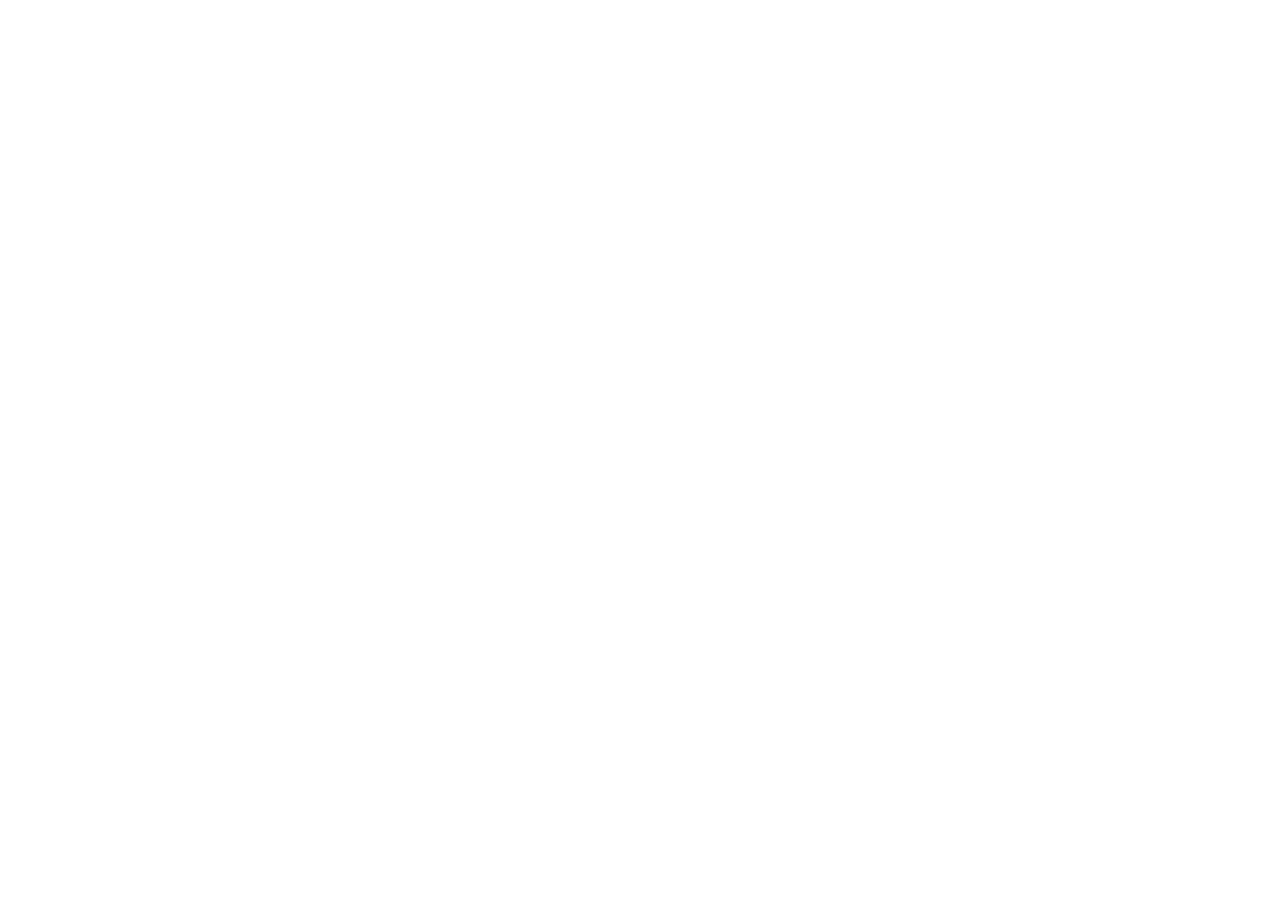
==== favorites.html @ 46b24e9f "Search Superhero page functional now." ====
<!DOCTYPE html>
<html lang="en">
    <head>
        <meta charset="UTF-8" />
        <meta http-equiv="X-UA-Compatible" content="IE=edge" />
        <meta name="viewport" content="width=device-width, initial-scale=1.0" />
        <title>Favorite Superheroes</title>
    </head>
    <body></body>
</html>
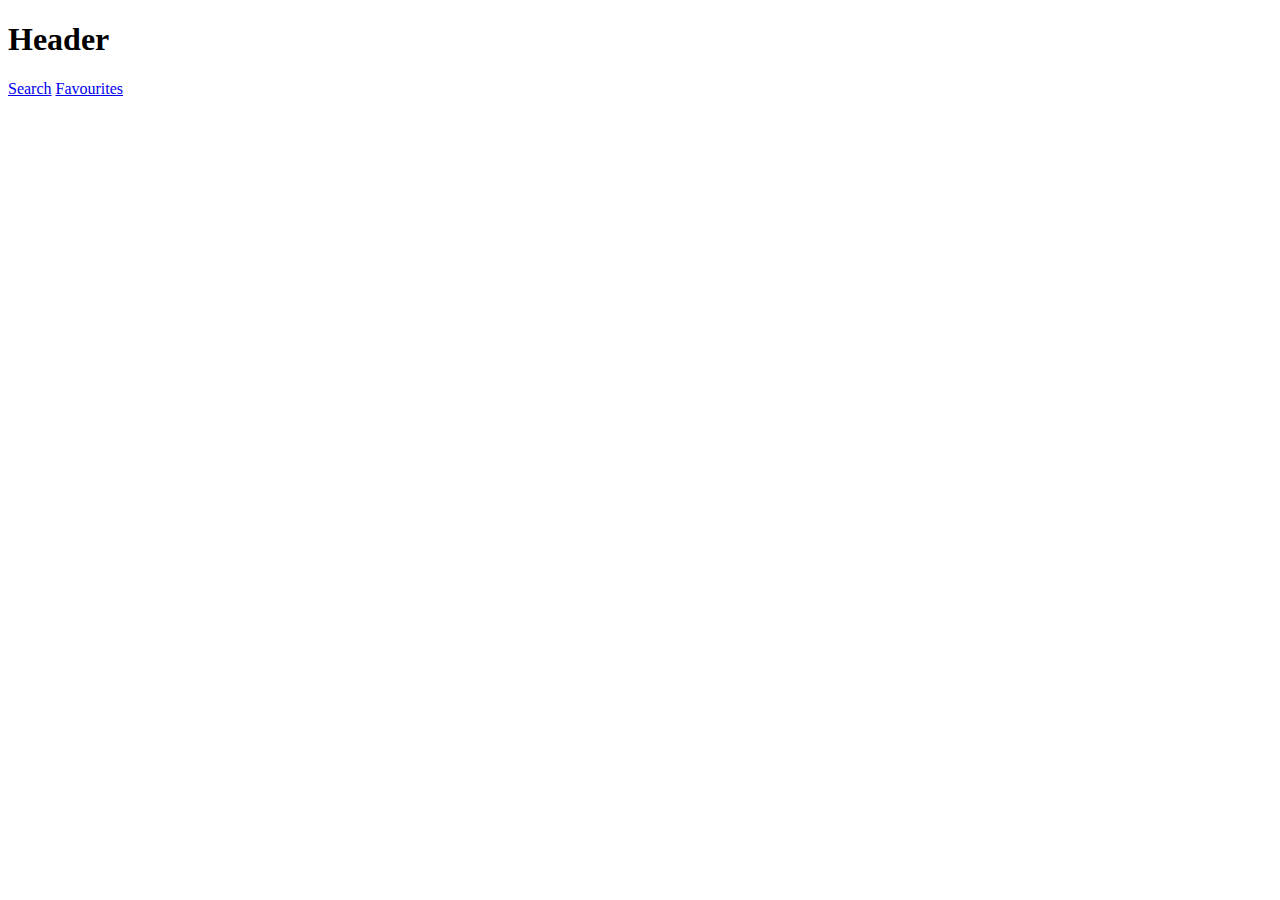
==== commit 449a7bfa: "File renames to separate search, superhero and favorite related scripts. Favorites page functional." ====
--- a/favorites.html
+++ b/favorites.html
@@ -5,6 +5,25 @@
         <meta http-equiv="X-UA-Compatible" content="IE=edge" />
         <meta name="viewport" content="width=device-width, initial-scale=1.0" />
         <title>Favorite Superheroes</title>
+        <script type="module" src="./scripts/driverFavorites.js" defer></script>
     </head>
-    <body></body>
+    <body>
+        <header>
+            <h1>Header</h1>
+            <a href="./index.html">Search</a>
+            <a href="./favorites.html">Favourites</a>
+        </header>
+        <section id="section--favorites-list">
+            <ul id="ul--favorites-list" class="favorites-listener"></ul>
+            <template id="template--favorites-list">
+                <li class="li--favorite-result" data-id="12345">
+                    <p class="li--name"></p>
+                    <p class="li--id"></p>
+                    <p class="li--description"></p>
+                    <img src="" class="li--img" />
+                    <button class="li--btn-favorites">Add To Favorites</button>
+                </li>
+            </template>
+        </section>
+    </body>
 </html>
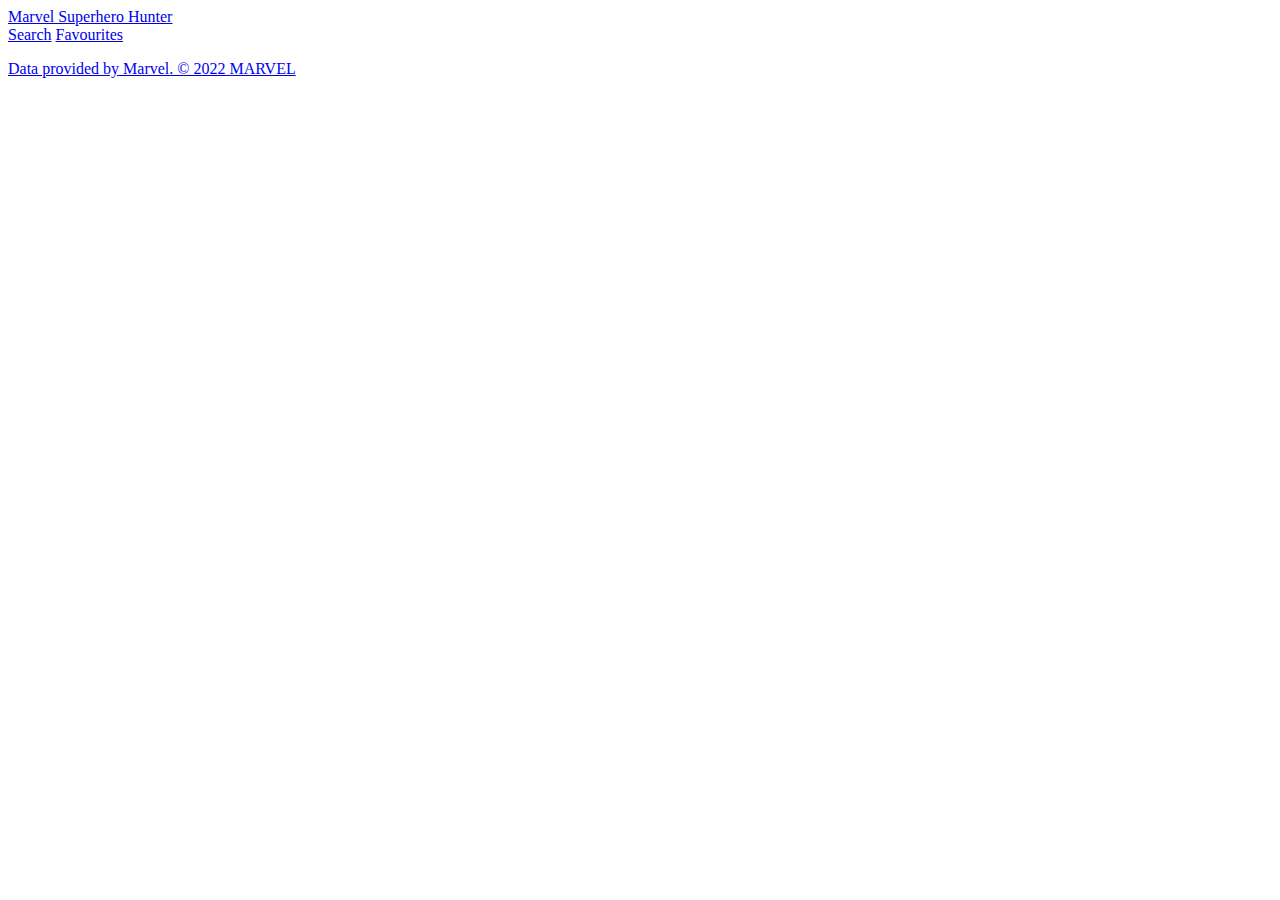
==== commit c34a2cba: "Marvel Attribution in footer" ====
--- a/favorites.html
+++ b/favorites.html
@@ -5,16 +5,19 @@
         <meta http-equiv="X-UA-Compatible" content="IE=edge" />
         <meta name="viewport" content="width=device-width, initial-scale=1.0" />
         <title>Favorite Superheroes</title>
+        <link rel="stylesheet" href="./styles/shared.css" />
         <script type="module" src="./scripts/driverFavorites.js" defer></script>
     </head>
     <body>
         <header>
-            <h1>Header</h1>
-            <a href="./index.html">Search</a>
-            <a href="./favorites.html">Favourites</a>
+            <a class="logo" href="./index.html">Marvel Superhero Hunter</div>
+            <div>
+                <a href="./index.html">Search</a>
+                <a href="./favorites.html">Favourites</a>
+            </div>
         </header>
         <section id="section--favorites-list">
-            <ul id="ul--favorites-list" class="favorites-listener"></ul>
+            <ul id="ul--favorites-list" class="favorites-listener open-hero-info-listener"></ul>
             <template id="template--favorites-list">
                 <li class="li--favorite-result" data-id="12345">
                     <p class="li--name"></p>
@@ -25,5 +28,8 @@
                 </li>
             </template>
         </section>
+        <footer>
+            <a href="http://marvel.com">Data provided by Marvel. © 2022 MARVEL</a>
+        </footer>
     </body>
 </html>
--- a/styles/shared.css
+++ b/styles/shared.css
@@ -0,0 +1,4 @@
+.li--search-result:hover,
+.li--favorite-result:hover {
+    background-color: red;
+}
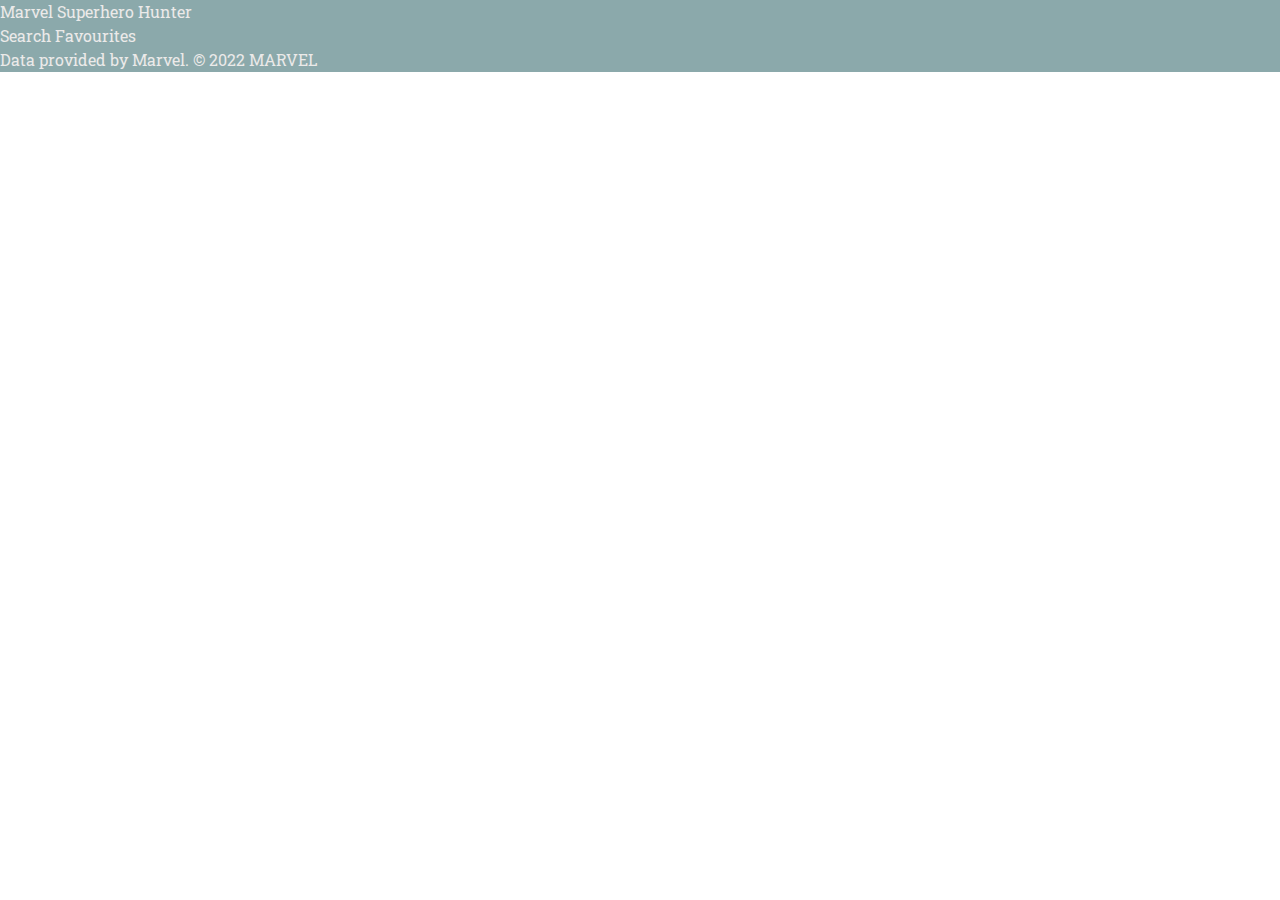
==== commit 875a7f1c: "styled superhero-info page" ====
--- a/favorites.html
+++ b/favorites.html
@@ -6,6 +6,7 @@
         <meta name="viewport" content="width=device-width, initial-scale=1.0" />
         <title>Favorite Superheroes</title>
         <link rel="stylesheet" href="./styles/shared.css" />
+        <link rel="stylesheet" href="./styles/favorites.css" />
         <script type="module" src="./scripts/driverFavorites.js" defer></script>
     </head>
     <body>
--- a/styles/shared.css
+++ b/styles/shared.css
@@ -1,4 +1,151 @@
+@import url("https://fonts.googleapis.com/css2?family=Roboto+Slab:wght@400;700&display=swap");
+
+html {
+    /* Font Props*/
+    font-family: "Roboto Slab", serif;
+    --font-wt--logo: 700;
+    --font-wt--text: 400;
+
+    /* Color swatch in HSLA */
+    --color--bg--100: hsla(202, 70%, 14%, 1);
+    --color--bg--200: hsla(185, 57%, 22%, 0.5);
+    --color--bg--400: hsla(191, 60%, 46%, 1);
+    --color--accent--100: hsla(45, 89%, 54%, 1);
+    --color--accent--200: hsla(39, 36%, 47%, 1);
+    --color--font--100: rgb(235, 234, 233);
+
+    /* Global Resets*/
+    margin: 0;
+    padding: 0;
+}
+
+/* Global Resets */
+*,
+*::before,
+*::after {
+    box-sizing: border-box;
+}
+
+body,
+p {
+    margin: 0;
+}
+
+body {
+    /* Default Font properties */
+    text-rendering: optimizeSpeed;
+    line-height: 1.5;
+    color: var(--color--bg--100);
+}
+
+/* Default List style*/
+ul {
+    list-style: none;
+    padding: 0;
+    margin: 0;
+}
+
+/* Stops animation while window is resized */
+.resize-animation-stopper * {
+    animation: none !important;
+    transition: none !important;
+}
+
+a:-webkit-any-link {
+    text-decoration: none;
+    color: var(--color--font--100);
+}
+
+a:link,
+a:visited,
+a:hover,
+a:active {
+    color: var(--color--font--100);
+    text-decoration: none;
+}
+img {
+    overflow: hidden;
+    object-position: center;
+}
+
 .li--search-result:hover,
 .li--favorite-result:hover {
     background-color: red;
 }
+
+header {
+    grid-area: header;
+    background-color: var(--color--bg--200);
+}
+
+footer {
+    grid-area: footer;
+    background-color: var(--color--bg--200);
+}
+
+.grid-view {
+    display: grid;
+    gap: 1rem;
+    align-items: flex-start;
+    align-self: center;
+    align-content: stretch;
+    grid-template-columns: repeat(auto-fill, minmax(250px, 1fr));
+}
+
+.bg--color--border-radius--shadow {
+    background-color: var(--local--bg-color);
+    border-radius: var(--local-border-radius, 5px);
+    box-shadow: 0px 0px var(--local-boxShadow-blur, 5px) var(--local-boxShadow-radius, 5px)
+        var(--local-boxShadow-color, rgba(47, 47, 47, 0.259));
+    margin: var(--local-margin, 5px);
+    padding: var(--local-padding, 5px);
+    min-height: 5rem;
+}
+
+.l1-heading {
+    font-size: 1.5rem;
+    font-weight: var(--font-wt--logo);
+}
+.l2-heading {
+    font-size: 1rem;
+    font-weight: var(--font-wt--logo);
+}
+.l1-text {
+    font-size: 1.5rem;
+}
+.l2-text {
+    font-size: 1rem;
+}
+.l3-text {
+    font-size: 0.85rem;
+    text-align: right;
+}
+
+/* Animation Effects Utilities */
+.fx-fade-in {
+    opacity: var(--local--pre-fade-in--opacity, 1);
+    background-color: var(--local--pre-fade-in--bgcolor);
+    transition: var(--local--fadein--duration, 0.3s) ease-in-out;
+}
+.fx-fade-in:hover,
+.fx-fade-in:focus {
+    opacity: var(--local--post-fade-in--opacity, 1);
+    background-color: var(--local--post-fade-in--bgcolor, var(--color--bg--400));
+}
+.fx-magnify {
+    transform-origin: top;
+    transform: scale(var(--local-pre-magnify--scale-x, 1), var(--local-pre-magnify--scale-y, 1));
+    transition: var(--local--fadein--duration, 0.3s) ease-in-out;
+}
+.fx-magnify:hover {
+    transform-origin: top;
+    transform: scale(var(--local-post-magnify--scale-x, 1.05), var(--local-post-magnify--scale-y, 1.05));
+}
+
+.hidden {
+    display: none;
+}
+
+.no-overflow {
+    overflow: hidden;
+}
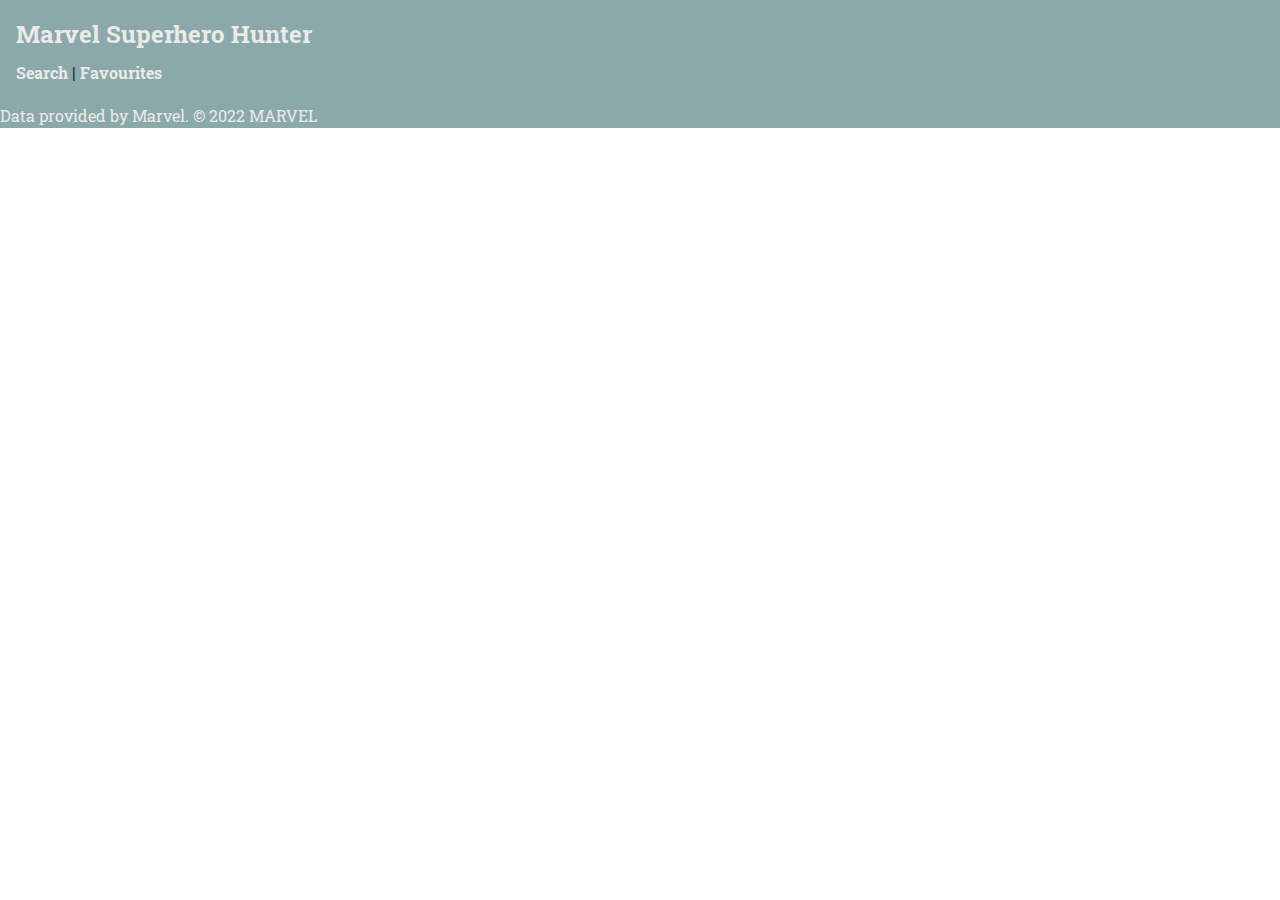
==== commit 8fcea778: "Styled favorite and index pages." ====
--- a/favorites.html
+++ b/favorites.html
@@ -6,31 +6,30 @@
         <meta name="viewport" content="width=device-width, initial-scale=1.0" />
         <title>Favorite Superheroes</title>
         <link rel="stylesheet" href="./styles/shared.css" />
-        <link rel="stylesheet" href="./styles/favorites.css" />
         <script type="module" src="./scripts/driverFavorites.js" defer></script>
     </head>
     <body>
         <header>
-            <a class="logo" href="./index.html">Marvel Superhero Hunter</div>
+            <a class="logo l1-heading fx-fade-in" href="./index.html">Marvel Superhero Hunter</div>
             <div>
-                <a href="./index.html">Search</a>
-                <a href="./favorites.html">Favourites</a>
+                <a href="./index.html" class="l2-heading fx-fade-in">Search</a> |
+                <a href="./favorites.html" class="l2-heading fx-fade-in">Favourites</a>
             </div>
         </header>
         <section id="section--favorites-list">
-            <ul id="ul--favorites-list" class="favorites-listener open-hero-info-listener"></ul>
+            <ul id="ul--favorites-list" class="favorites-listener open-hero-info-listener grid-view"></ul>
             <template id="template--favorites-list">
-                <li class="li--favorite-result" data-id="12345">
-                    <p class="li--name"></p>
-                    <p class="li--id"></p>
-                    <p class="li--description"></p>
+                <li class="li--favorite-result bg--color--border-radius--shadow fx-fade-in fx-magnify no-overflow" data-id="12345">
                     <img src="" class="li--img" />
+                    <p class="li--name l1-text"></p>
+                    <p class="li--id hidden"></p>
+                    <p class="li--description l2-text"></p>
                     <button class="li--btn-favorites">Add To Favorites</button>
                 </li>
             </template>
         </section>
         <footer>
-            <a href="http://marvel.com">Data provided by Marvel. © 2022 MARVEL</a>
+            <a href="http://marvel.com" class="l2-text">Data provided by Marvel. © 2022 MARVEL</a>
         </footer>
     </body>
 </html>
--- a/styles/shared.css
+++ b/styles/shared.css
@@ -76,6 +76,7 @@
 header {
     grid-area: header;
     background-color: var(--color--bg--200);
+    padding: 1rem;
 }
 
 footer {
@@ -86,9 +87,7 @@
 .grid-view {
     display: grid;
     gap: 1rem;
-    align-items: flex-start;
-    align-self: center;
-    align-content: stretch;
+    grid-auto-flow: dense;
     grid-template-columns: repeat(auto-fill, minmax(250px, 1fr));
 }
 
